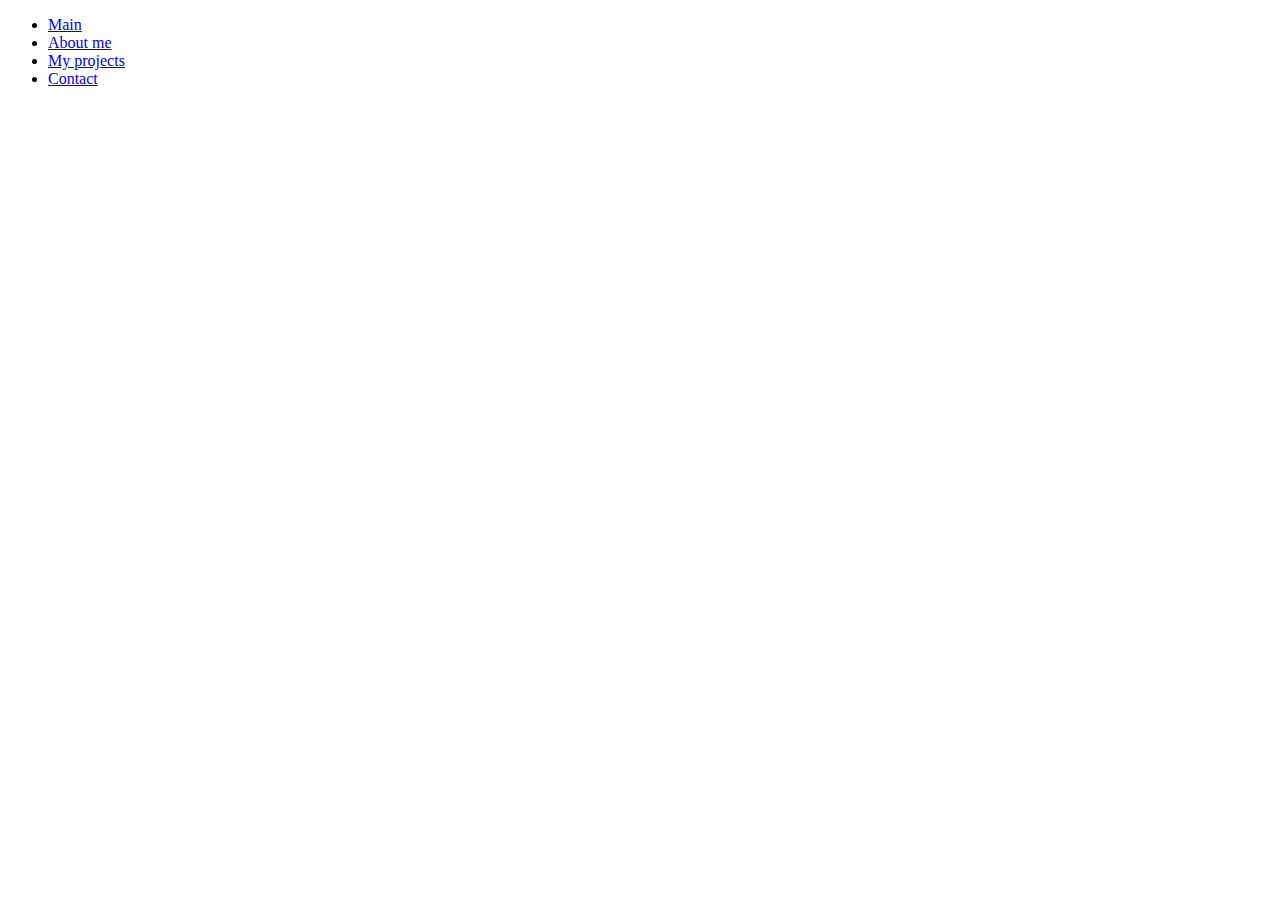
==== index.html @ 0e787ba7 "0.0002" ====
<!--My portfolio main page-->

<!DOCTYPE html>

<html>
  <head> </head>
  <body>
    <header>
      <ul>
        <li><a href="/index.html">Main</a></li>
        <li><a href="/about.html">About me</a></li>
        <li><a href="/projects.html">My projects</a></li>
        <li><a href="/contact.html">Contact</a></li>
      </ul>
    </header>

    <main></main>

    <footer></footer>
  </body>
</html>
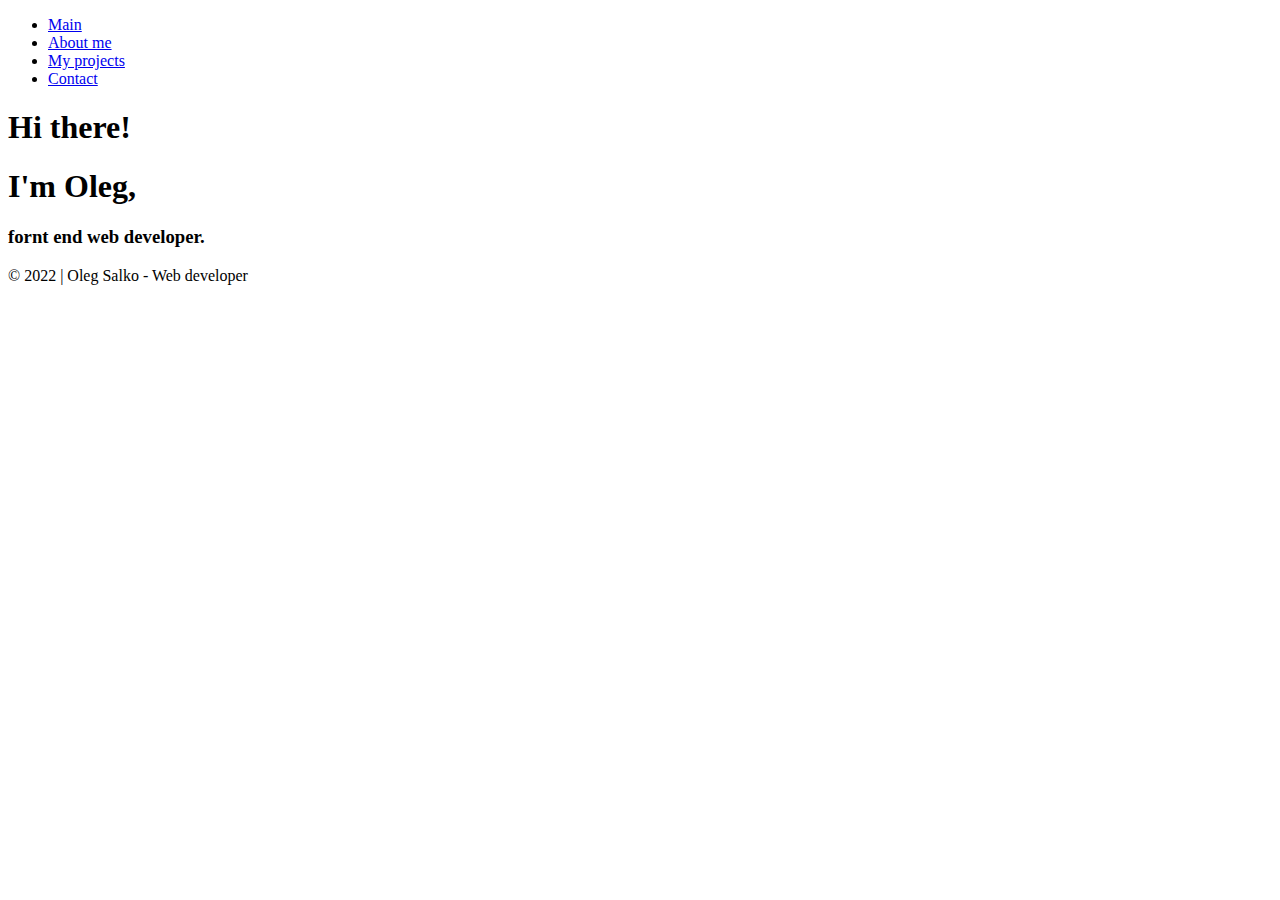
==== commit 2d0abaff: "0.0003" ====
--- a/index.html
+++ b/index.html
@@ -3,19 +3,31 @@
 <!DOCTYPE html>
 
 <html>
-  <head> </head>
+  <head>
+    <title>Oleg Salko - Fron End Web Developer</title>
+  </head>
   <body>
     <header>
-      <ul>
-        <li><a href="/index.html">Main</a></li>
-        <li><a href="/about.html">About me</a></li>
-        <li><a href="/projects.html">My projects</a></li>
-        <li><a href="/contact.html">Contact</a></li>
-      </ul>
+      <nav>
+        <ul>
+          <li><a href="/index.html">Main</a></li>
+          <li><a href="/about.html">About me</a></li>
+          <li><a href="/projects.html">My projects</a></li>
+          <li><a href="/contact.html">Contact</a></li>
+        </ul>
+      </nav>
     </header>
 
-    <main></main>
+    <main>
+      <div>
+        <h1>Hi there!</h1>
+        <h1>I'm Oleg,</h1>
+        <h3>fornt end web developer.</h3>
+      </div>
+    </main>
 
-    <footer></footer>
+    <footer>
+      <div>© 2022 | Oleg Salko - Web developer</div>
+    </footer>
   </body>
 </html>
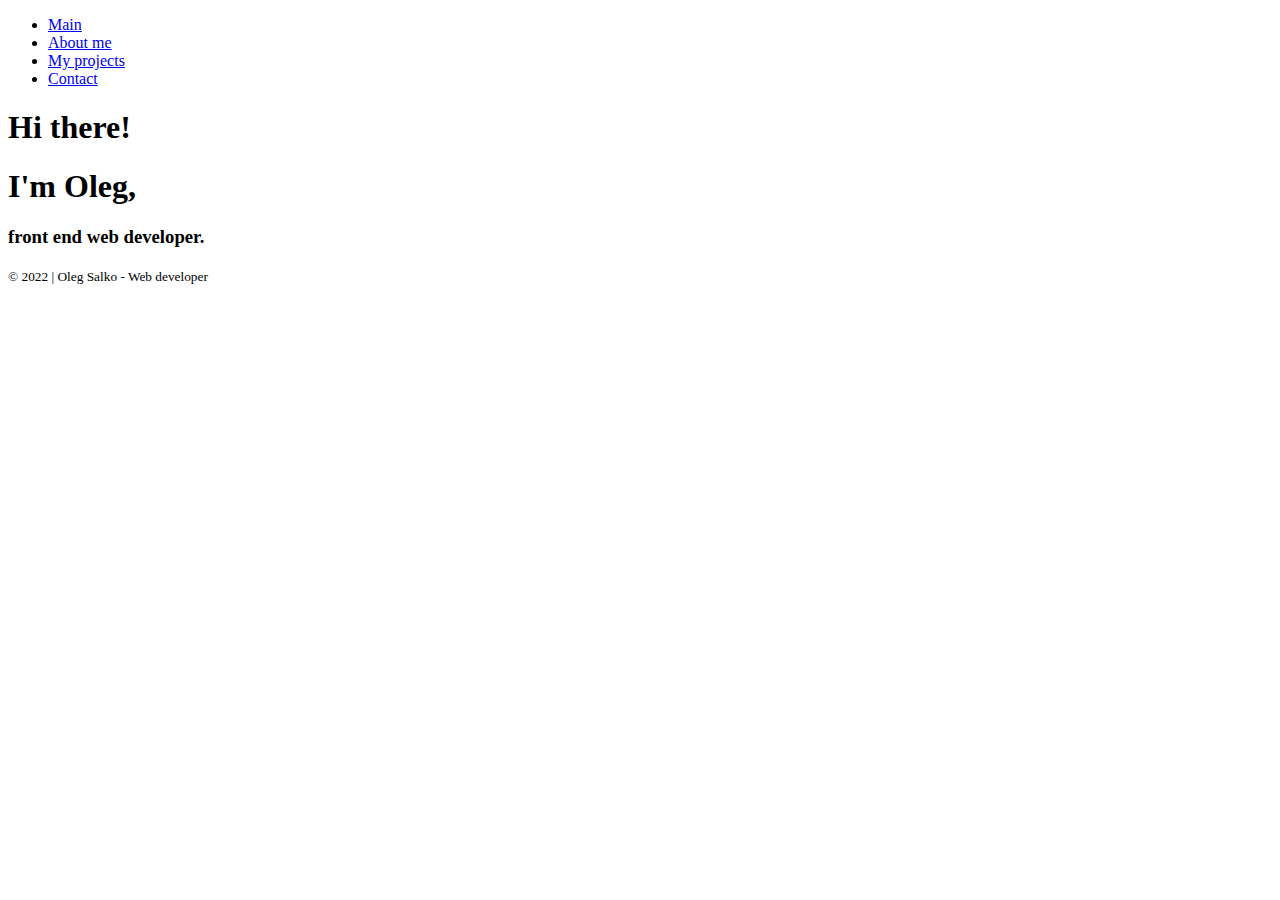
==== commit 8cc1810a: "0.0004" ====
--- a/index.html
+++ b/index.html
@@ -2,9 +2,12 @@
 
 <!DOCTYPE html>
 
-<html>
+<html lang="en">
   <head>
-    <title>Oleg Salko - Fron End Web Developer</title>
+    <meta charset="UTF-8" />
+    <meta http-equiv="X-UA-Compatible" content="IE=edge" />
+    <meta name="viewport" content="width=device-width, initial-scale=1.0" />
+    <title>Oleg Salko - Front End Web Developer</title>
   </head>
   <body>
     <header>
@@ -22,12 +25,17 @@
       <div>
         <h1>Hi there!</h1>
         <h1>I'm Oleg,</h1>
-        <h3>fornt end web developer.</h3>
+        <h3>front end web developer.</h3>
       </div>
     </main>
 
     <footer>
-      <div>© 2022 | Oleg Salko - Web developer</div>
+      <div>
+        <small
+          >&copy; <time dtetime="2022">2022</time> | Oleg Salko - Web
+          developer</small
+        >
+      </div>
     </footer>
   </body>
 </html>
